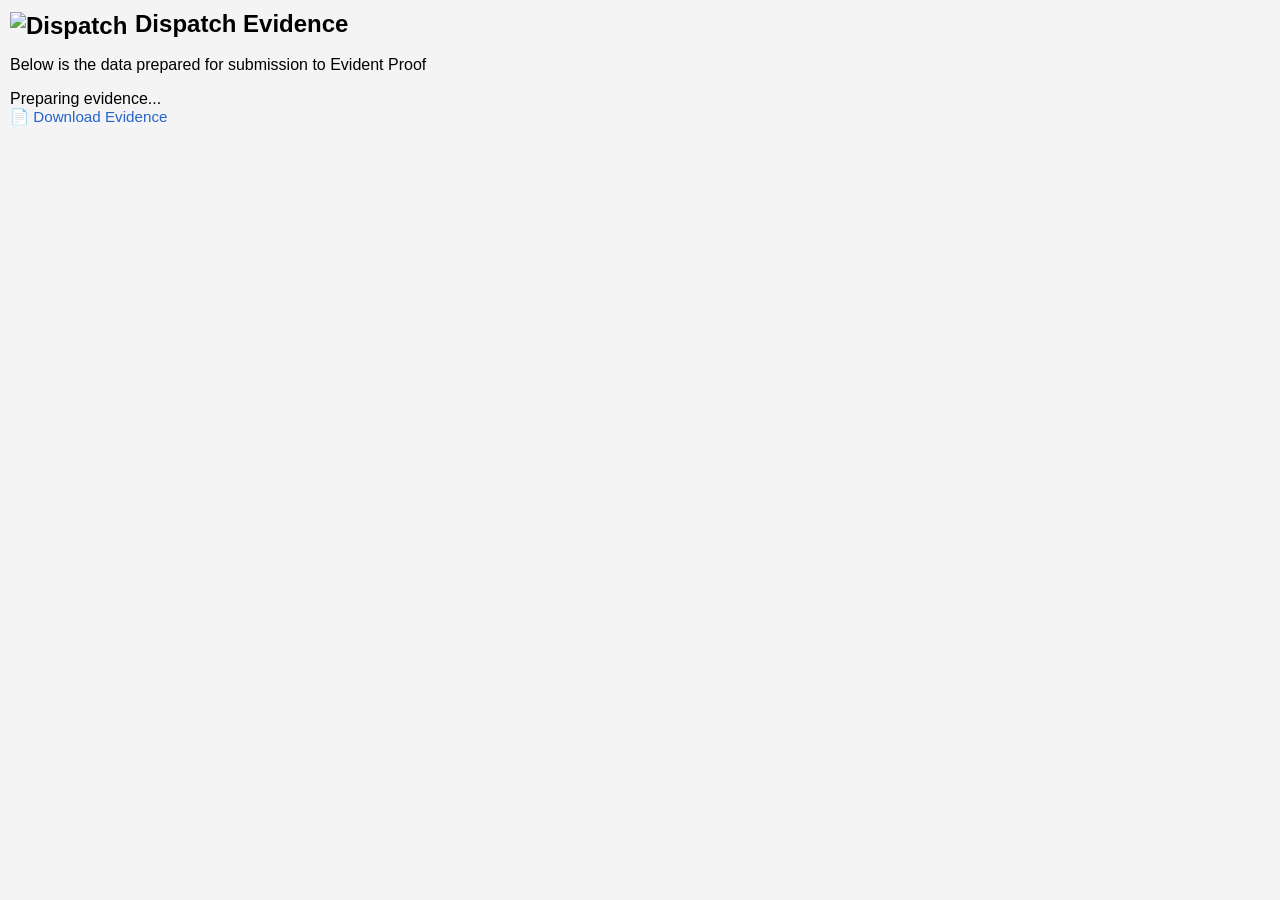
==== popup/popup.html @ 61db5a03 "Add frontend folders and files" ====
<!DOCTYPE html>
<html>
<head>
  <meta charset="utf-8" />
  <title>Evidence Preview</title>
  <script src="https://appsforoffice.microsoft.com/lib/1/hosted/office.js"></script>
  <style>
    body {
      font-family: 'Segoe UI', sans-serif;
      margin: 0;
      padding: 10px;
      background-color: #f4f4f4;
    }

    h2 {
      margin-bottom: 10px;
      margin-top: 0;
    }

    .section {
      margin-bottom: 16px;
      padding: 12px;
      background: #fff;
      border-radius: 6px;
      border: 1px solid #ddd;
    }

    .section h4 {
      margin: 0 0 6px;
      color: #2564cf;
      font-size: 0.95rem;
    }

    .section p {
      margin: 0;
      font-size: 0.9rem;
      color: #333;
      white-space: pre-wrap;
    }

    .button-container {
      margin-top: 20px;
      display: flex;
      gap: 10px;
    }

    button {
      padding: 10px 16px;
      font-size: 0.95rem;
      font-weight: 600;
      border-radius: 6px;
      border: none;
      cursor: pointer;
      transition: background-color 0.3s ease;
    }

    .download-btn {
      background-color: #2564cf;
      color: white;
    }

    .download-btn:hover {
      background-color: #1b4da5;
    }

    .dispatch-btn {
      background-color: #107c10;
      color: white;
    }

    .dispatch-btn:hover {
      background-color: #0b6a0b;
    }
  </style>
</head>
<body>
  <h2>
  <img src="assets/parcel-80.png" alt="Dispatch" style="height: 24px; vertical-align: middle; margin-right: 1px;">
  Dispatch Evidence
  </h2>

  <p>Below is the data prepared for submission to Evident Proof</p> 

  <div id="content">Preparing evidence...</div>
  
  <div style="margin-bottom: 12px;">
    <span id="downloadBtn" style="color: #2564cf; text-decoration: none; cursor: pointer; font-size: 0.95rem;">
      📄 Download Evidence
    </span>
  </div>
  <div id="buttons" style="display: none; margin-top: 20px; width: 100%;">  
    <button class="dispatch-btn" id="dispatchBtn" style="width: 100%; display: flex; align-items: center; justify-content: center;">
      <img src="assets/parcel-80.png" alt="Dispatch" style="height: 18px; vertical-align: middle; margin-right: 6px;">
      Dispatch Evidence
    </button>

  </div> 
  <script>
    Office.onReady(() => {
      const rs = Office.context.roamingSettings;
      const apiKey = rs.get("apiKey") || "";
      const agreementId = rs.get("agreementId") || "";

      const item = Office.context.mailbox.item;
      const evidence = [];
      let payload = null;

      const pushIfValid = (key, value) => {
        if (value && value.trim() !== "") {
          evidence.push({ key, value });
        }
      };

     const parseEmail = (input, fallback) => {
      if (!input) return fallback || "";
        const match = /<([^>]+)>/.exec(input);
        if (match && match[1]) {
          return match[1].trim();
        }
        // Fallback if input is already an email (no brackets)
        return input.includes("@") ? input.trim() : (fallback || "");
      };

      const getRecipientEmails = (list) => {
        if (!Array.isArray(list)) return "";
        return list
          .map(r => parseEmail(r.displayName || r.emailAddress?.address || ""))
          .filter(email => !!email)
          .join(", ");
      };

      // From
      if (item.from) {
        console.log(item.from);
        const email = parseEmail(item.from.emailAddress || item.from.displayName|| "");
        pushIfValid("From", email);
      }

      // To, CC, BCC
      pushIfValid("To", getRecipientEmails(item.to));
      pushIfValid("CC", getRecipientEmails(item.cc));
      pushIfValid("BCC", getRecipientEmails(item.bcc));

      pushIfValid("Subject", item.subject || "");
      pushIfValid("DateTime", item.dateTimeCreated?.toISOString?.() || new Date().toISOString());

      item.body.getAsync("text", result => {
        if (result.status === Office.AsyncResultStatus.Succeeded) {
          pushIfValid("Body", result.value || "");
        }

        payload = {
          evidence,
          tags: ["Outlook", "Evidence"],
          header: {
            sourceSystemDispatchReference: "OutlookAddin",
            serviceAgreementIdentifier: agreementId,
            where: "Outlook",
            when: new Date().toISOString()
          }
        };

        // Render evidence in styled blocks (not JSON)
        const contentDiv = document.getElementById("content");
        contentDiv.innerHTML = "";
        evidence.forEach(({ key, value }) => {
          const section = document.createElement("div");
          section.className = "section";

          const title = document.createElement("h4");
          title.textContent = key;

          const content = document.createElement("p");
          content.textContent = value;

          section.appendChild(title);
          section.appendChild(content);
          contentDiv.appendChild(section);
        });

        document.getElementById("buttons").style.display = "flex";
      });

      // document.getElementById("downloadBtn").addEventListener("click", () => {
      //   if (!payload) return;
      //   const blob = new Blob([JSON.stringify(payload, null, 2)], { type: "application/json" });
      //   const url = URL.createObjectURL(blob);
      //   const link = document.createElement("a");
      //   link.href = url;
      //   link.download = "evidence.json";
      //   document.body.appendChild(link);
      //   link.click();
      //   document.body.removeChild(link);
      //   URL.revokeObjectURL(url);
      // });

      document.getElementById("downloadBtn").addEventListener("click", () => {
        if (!evidence || evidence.length === 0) return;

        let textContent = "\n";
        evidence.forEach(({ key, value }) => {
          textContent += `${key}:\n${value}\n\n`;
        });

        const blob = new Blob([textContent], { type: "text/plain" });
        const url = URL.createObjectURL(blob);
        const link = document.createElement("a");
        link.href = url;
        link.download = "evidence.txt";
        document.body.appendChild(link);
        link.click();
        document.body.removeChild(link);
        URL.revokeObjectURL(url);
      });


      document.getElementById("dispatchBtn").addEventListener("click", () => {
        if (!payload) return;
        console.log("🚀 Dispatching Evidence Payload:\n", payload); 
      });
    });
  </script>
</body>
</html>
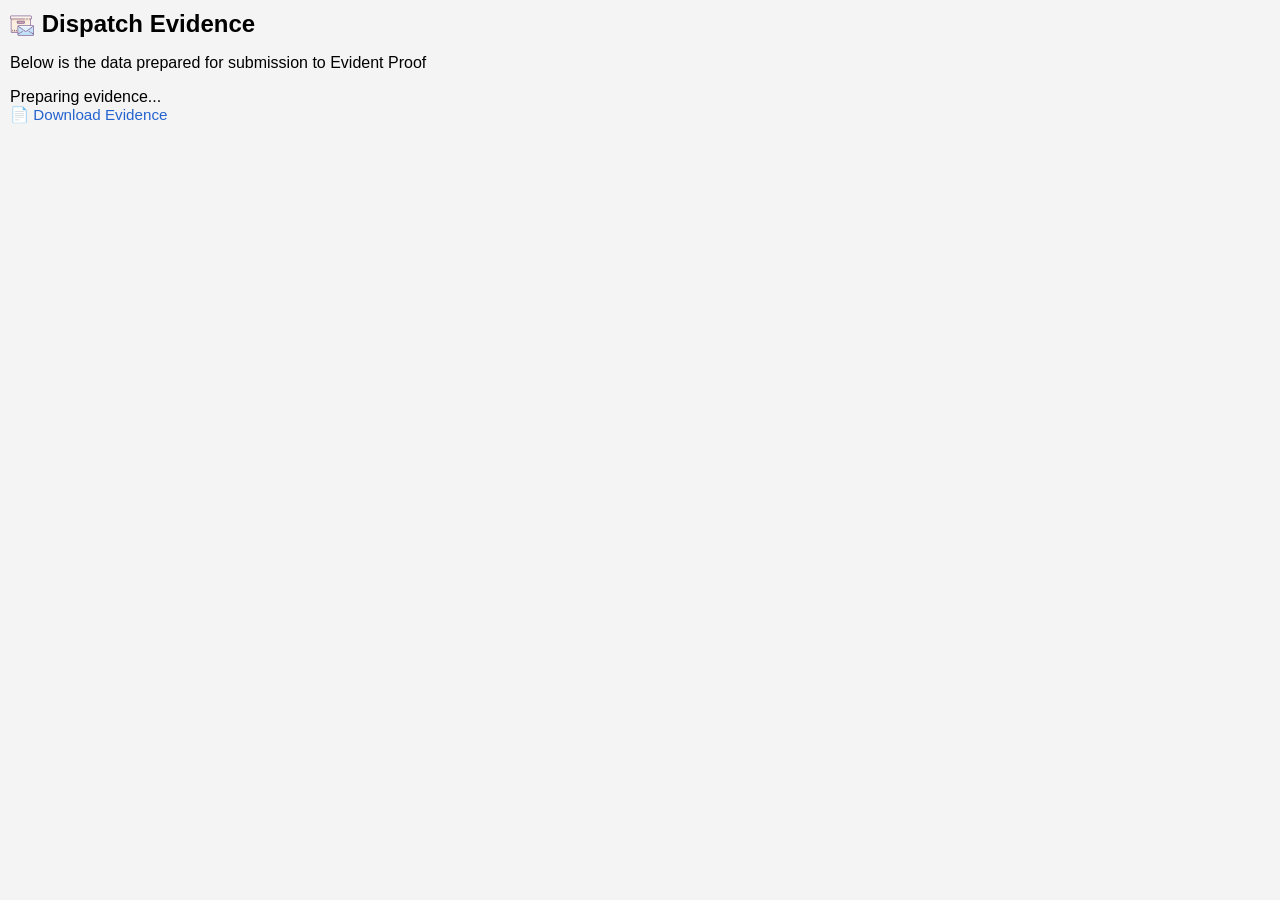
==== commit 3dea1a46: "Add frontend folders and files" ====
--- a/popup/popup.html
+++ b/popup/popup.html
@@ -75,7 +75,7 @@
 </head>
 <body>
   <h2>
-  <img src="assets/parcel-80.png" alt="Dispatch" style="height: 24px; vertical-align: middle; margin-right: 1px;">
+  <img src="/assets/parcel-80.png" alt="Dispatch" style="height: 24px; vertical-align: middle; margin-right: 1px;">
   Dispatch Evidence
   </h2>
 
@@ -90,7 +90,7 @@
   </div>
   <div id="buttons" style="display: none; margin-top: 20px; width: 100%;">  
     <button class="dispatch-btn" id="dispatchBtn" style="width: 100%; display: flex; align-items: center; justify-content: center;">
-      <img src="assets/parcel-80.png" alt="Dispatch" style="height: 18px; vertical-align: middle; margin-right: 6px;">
+      <img src="/assets/parcel-80.png" alt="Dispatch" style="height: 18px; vertical-align: middle; margin-right: 6px;">
       Dispatch Evidence
     </button>
 
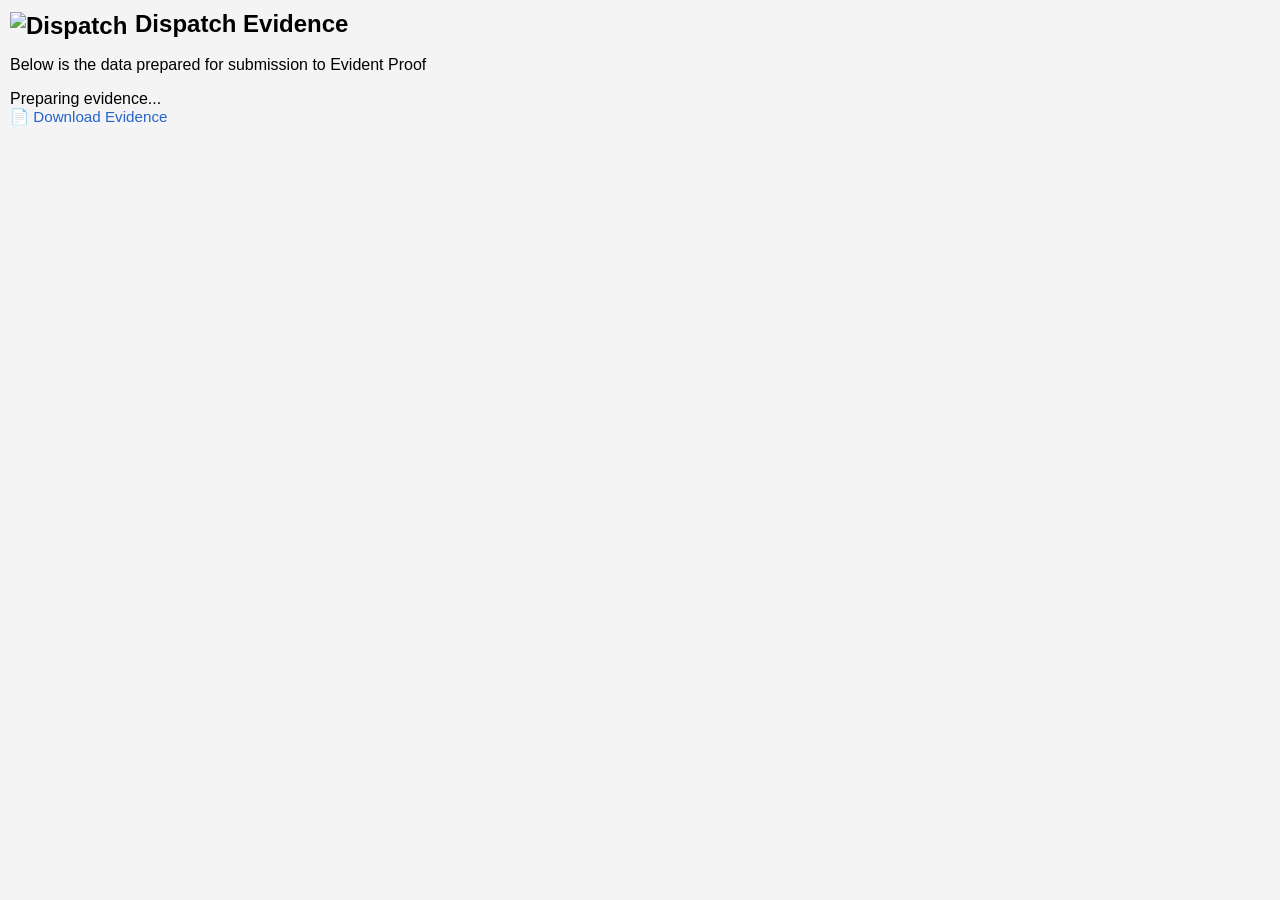
==== commit 3dfbbca9: "Add frontend folders and files" ====
--- a/popup/popup.html
+++ b/popup/popup.html
@@ -74,8 +74,8 @@
   </style>
 </head>
 <body>
-  <h2>
-  <img src="/assets/parcel-80.png" alt="Dispatch" style="height: 24px; vertical-align: middle; margin-right: 1px;">
+  <h2> 
+  <img src="/TestProject/assets/parcel-80.png" alt="Dispatch" style="height: 24px; vertical-align: middle; margin-right: 1px;">
   Dispatch Evidence
   </h2>
 
@@ -90,7 +90,7 @@
   </div>
   <div id="buttons" style="display: none; margin-top: 20px; width: 100%;">  
     <button class="dispatch-btn" id="dispatchBtn" style="width: 100%; display: flex; align-items: center; justify-content: center;">
-      <img src="/assets/parcel-80.png" alt="Dispatch" style="height: 18px; vertical-align: middle; margin-right: 6px;">
+      <img src="/TestProject/assets/parcel-80.png" alt="Dispatch" style="height: 18px; vertical-align: middle; margin-right: 6px;">
       Dispatch Evidence
     </button>
 
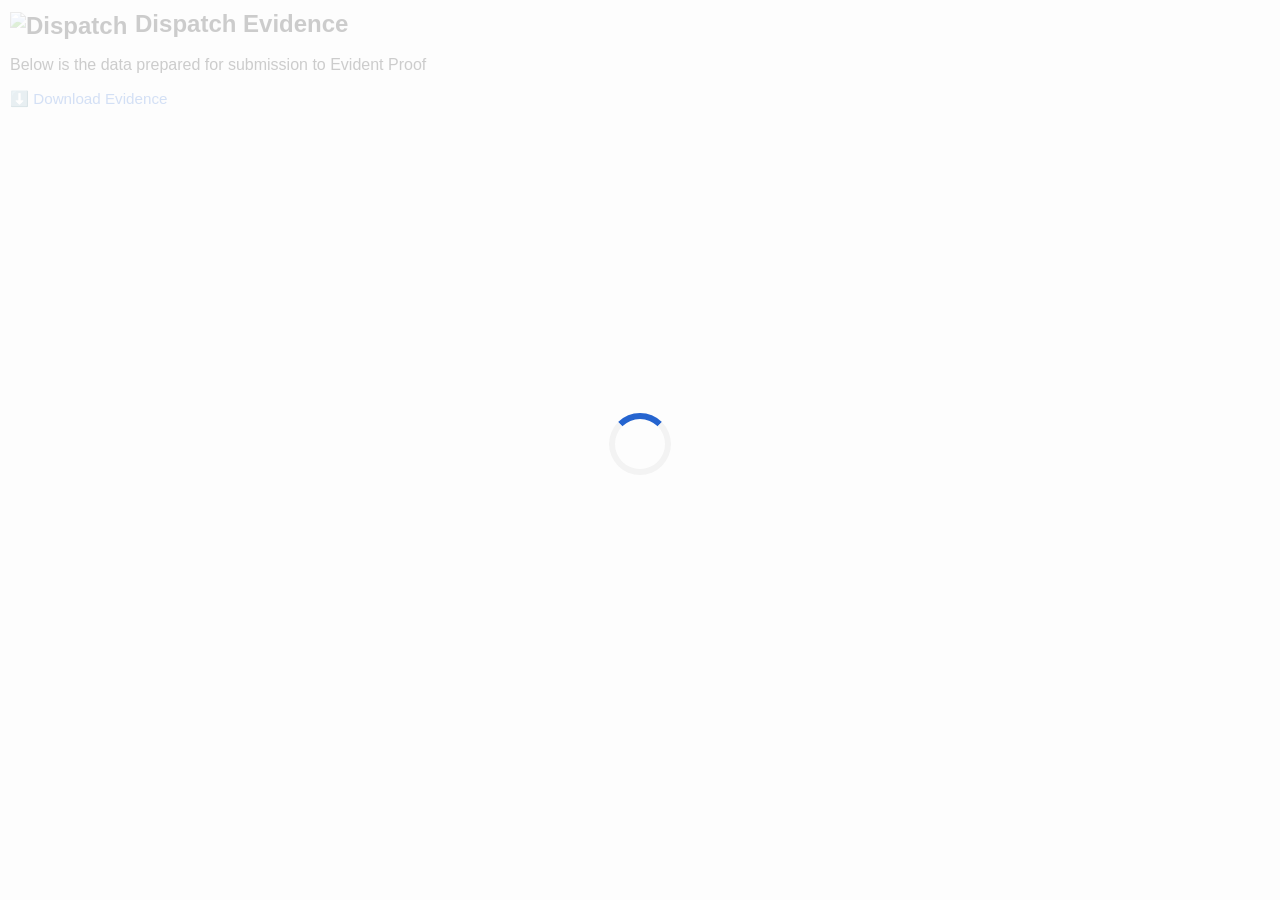
==== commit fb7b1a2a: "Initial commit" ====
--- a/popup/popup.html
+++ b/popup/popup.html
@@ -71,27 +71,64 @@
     .dispatch-btn:hover {
       background-color: #0b6a0b;
     }
+    #loader-overlay {
+  position: fixed;
+  top: 0;
+  left: 0;
+  width: 100%;
+  height: 100%;
+  background-color: rgba(255, 255, 255, 0.8);
+  display: flex;
+  flex-direction: column;
+  justify-content: center;
+  align-items: center;
+  z-index: 9999;
+  pointer-events: none;
+}
+
+.spinner {
+  border: 6px solid #f3f3f3;
+  border-top: 6px solid #2564cf;
+  border-radius: 50%;
+  width: 50px;
+  height: 50px;
+  animation: spin 0.9s linear infinite;
+  margin-bottom: 12px;
+}
+
+@keyframes spin {
+  0% { transform: rotate(0deg); }
+  100% { transform: rotate(360deg); }
+}
+
   </style>
 </head>
 <body>
-  <h2> 
+  <h2>
   <img src="/TestProject/assets/parcel-80.png" alt="Dispatch" style="height: 24px; vertical-align: middle; margin-right: 1px;">
   Dispatch Evidence
   </h2>
 
   <p>Below is the data prepared for submission to Evident Proof</p> 
-
-  <div id="content">Preparing evidence...</div>
+  <div id="loader-overlay">
+    <div class="spinner"></div> 
+  </div>
+
+  <div id="content" style="display: none;"></div>
+
+  <!-- <div id="content">Preparing evidence...</div> -->
   
   <div style="margin-bottom: 12px;">
     <span id="downloadBtn" style="color: #2564cf; text-decoration: none; cursor: pointer; font-size: 0.95rem;">
-      📄 Download Evidence
+      ⬇️ Download Evidence
     </span>
   </div>
   <div id="buttons" style="display: none; margin-top: 20px; width: 100%;">  
     <button class="dispatch-btn" id="dispatchBtn" style="width: 100%; display: flex; align-items: center; justify-content: center;">
-      <img src="/TestProject/assets/parcel-80.png" alt="Dispatch" style="height: 18px; vertical-align: middle; margin-right: 6px;">
-      Dispatch Evidence
+      <!-- <img src="assets/parcel-80.png" alt="Dispatch" style="height: 18px; vertical-align: middle; margin-right: 6px;"> -->
+    <span style="display: inline-block;margin-right: 8px; transform: rotate(-90deg); font-size: 1.5rem;">
+  ⤵ 
+</span>   Dispatch Evidence
     </button>
 
   </div> 
@@ -101,15 +138,36 @@
       const apiKey = rs.get("apiKey") || "";
       const agreementId = rs.get("agreementId") || "";
 
-      const item = Office.context.mailbox.item;
-      const evidence = [];
-      let payload = null;
-
-      const pushIfValid = (key, value) => {
-        if (value && value.trim() !== "") {
-          evidence.push({ key, value });
-        }
-      };
+
+      
+    // Check if config is missing
+    if (!apiKey || !agreementId) {
+      const loader = document.getElementById("loader-overlay");
+      const content = document.getElementById("content");
+      const buttons = document.getElementById("buttons");
+
+      if (loader) loader.style.display = "none";
+      if (buttons) buttons.style.display = "none";
+      if (content) {
+        content.style.display = "block";
+        content.innerHTML = `
+          <div style="text-align: center; padding: 40px;">
+            <h3 style="color: #d32f2f;">⚠️ Please set up configuration first.</h3>
+            <p style="color: #666;">API Key or Agreement ID is missing.</p>
+          </div>
+        `;
+      }
+
+      return; // Stop execution
+    }
+    const item = Office.context.mailbox.item;
+    const evidence = [];
+    let payload = null;
+    const pushIfValid = (key, value) => {
+      if (value && value.trim() !== "") {
+        evidence.push({ key, value });
+      }
+    };
 
      const parseEmail = (input, fallback) => {
       if (!input) return fallback || "";
@@ -159,6 +217,8 @@
             when: new Date().toISOString()
           }
         };
+        document.getElementById("loader-overlay").style.display = "none";
+        document.getElementById("content").style.display = "block";
 
         // Render evidence in styled blocks (not JSON)
         const contentDiv = document.getElementById("content");
@@ -214,10 +274,42 @@
       });
 
 
-      document.getElementById("dispatchBtn").addEventListener("click", () => {
-        if (!payload) return;
-        console.log("🚀 Dispatching Evidence Payload:\n", payload); 
+      document.getElementById("dispatchBtn").addEventListener("click", async () => {
+      if (!payload) return;
+
+      try {
+        console.log("🚀 Dispatching Evidence Payload:\n", payload);
+
+        const responseText = await dispatchEvidence(payload, apiKey);
+        console.log("✅ Dispatch successful:", responseText);
+
+        alert("✅ Evidence dispatched successfully!");
+      } catch (error) {
+        console.error("❌ Dispatch error:", error);
+        alert("❌ Failed to dispatch evidence.");
+      }
       });
+
+      function dispatchEvidence(payload, apiKey) {
+      const dispatchUrl = "https://localhost:44396/api/v2/Evidence/Dispatch";
+
+      return fetch(dispatchUrl, {
+        method: "PUT",
+        headers: {
+          "Accept": "text/plain",
+          "Authorization": apiKey,
+          "Content-Type": "application/json-patch+json"
+        },
+        body: JSON.stringify(payload)
+      })
+        .then(response => {
+          if (!response.ok) {
+            throw new Error(`Dispatch failed with status ${response.status}`);
+          }
+          return response.text();
+        });
+      }
+
     });
   </script>
 </body>
